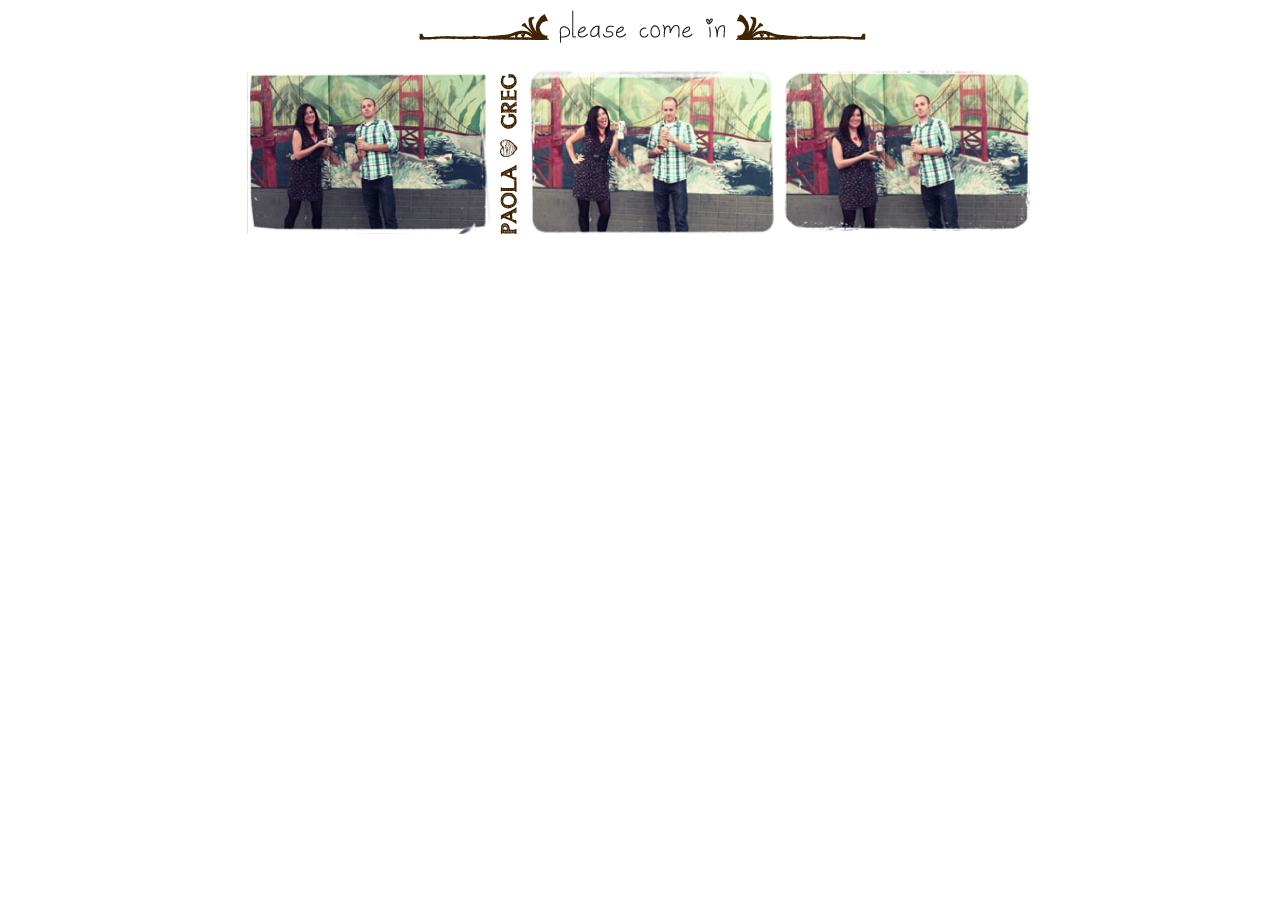
==== index.html @ 2df840f5 "Initial commit from paola and greg's nuptials (thanks @emilyville)." ====
<!DOCTYPE html PUBLIC "-//W3C//DTD XHTML 1.0 Transitional//EN" "http://www.w3.org/TR/xhtml1/DTD/xhtml1-transitional.dtd">
<html xmlns="http://www.w3.org/1999/xhtml">
<head>
<link rel="stylesheet" type="text/css" href="standalone.css"/>

<meta http-equiv="Content-Type" content="text/html; charset=UTF-8" />
<title>Paola &amp; Greg</title>
<style>
body img {
	border:0px;
	margin-left:auto;
	margin-right:auto;
	display:block;
}
</style>
</head>

<body>

<a href="index1.html">
<img src="images/splashish.png" height="241" width="800" />
</a>
</body>
</html>
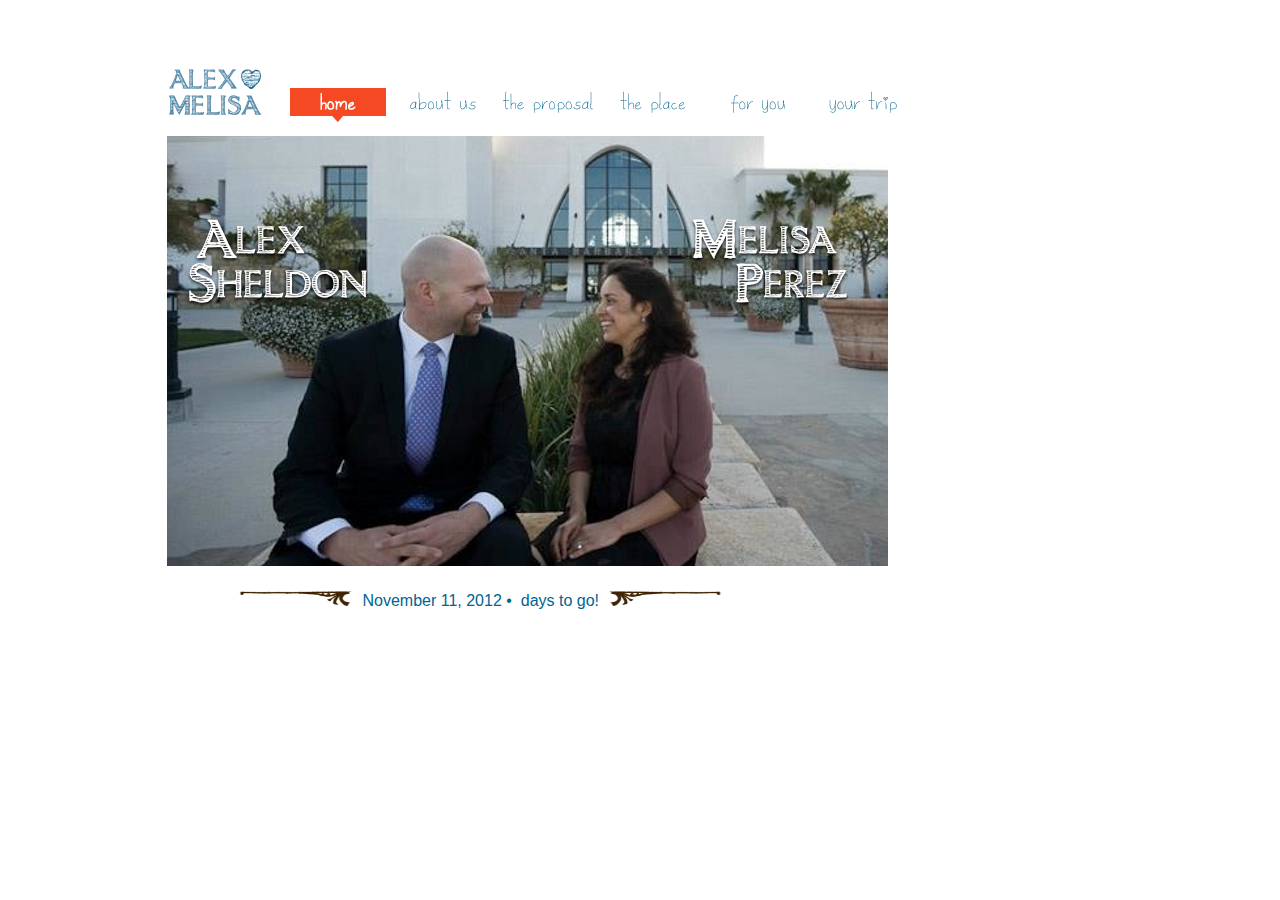
==== commit b69837f7: "Made the main index all indexy." ====
--- a/index.html
+++ b/index.html
@@ -1,24 +1,147 @@
-<!DOCTYPE html PUBLIC "-//W3C//DTD XHTML 1.0 Transitional//EN" "http://www.w3.org/TR/xhtml1/DTD/xhtml1-transitional.dtd">
-<html xmlns="http://www.w3.org/1999/xhtml">
+<!DOCTYPE html>
+
+<html>
+
 <head>
-<link rel="stylesheet" type="text/css" href="standalone.css"/>
 
-<meta http-equiv="Content-Type" content="text/html; charset=UTF-8" />
-<title>Paola &amp; Greg</title>
-<style>
-body img {
-	border:0px;
-	margin-left:auto;
-	margin-right:auto;
-	display:block;
-}
-</style>
+<title>Melisa &amp; Alex</title>
+
+<!-- include the Tools -->
+
+<script src="http://cdn.jquerytools.org/1.2.5/full/jquery.tools.min.js"></script>
+
+<!-- standalone page styling (can be removed) -->
+<link rel="stylesheet" type="text/css" href="styles/standalone.css"/>
+
+<!-- tab styling -->
+<link rel="stylesheet" type="text/css" href="styles/tabs-flowplayer-v2.css"/>
 </head>
 
 <body>
+<div id="header">
+</div>
 
-<a href="index1.html">
-<img src="images/splashish.png" height="241" width="800" />
-</a>
+<!-- tabs work as navigator for scrollable -->
+<ul id="flowtabs" class="navi">
+  <li><a id="t1" href="#home" class="current">&nbsp;</a></li>
+  <li><a id="t2" href="#about">&nbsp;</a></li>
+  <li><a id="t3" href="#proposal">&nbsp;</a></li>
+  <li><a id="t4" href="#place">&nbsp;</a></li>
+  <li><a id="t5" href="#foryou">&nbsp;</a></li>
+  <li><a id="t6" href="#yourtrip">&nbsp;</a></li>
+</ul>
+
+<!-- panes -->
+<div id="flowpanes"> 
+  
+  <!-- wrapper for scrollable items -->
+  <div class="items">
+    <div id="home" class="flowpane"> <br clear="all" />
+    </div>
+    <div id="about" class="flowpane">
+      <div class="column_container">
+        <div class="column">
+          <h2>About the bride</h2>
+          <p> 5' 5" <br>
+            Sometimes curly, Sometimes straight.<br>
+            Big Earrings in The Great Outdoors. </p>
+        </div>
+        <div id="column">
+          <h2>About the groom</h2>
+          <p> Surfing, Snowboarding,<br>
+            Fishing, Hunting,<br>
+            Camping, Biking,<br>
+            Beer Brewing, Beard Growing<br>
+            Russian Dude.</br>
+            A mountain man in the city. </p>
+        </div>
+        <div id="column">
+          <h2>How we met</h2>
+          <p> $0.25 PBR Night at the Hush Hush Lounge Happy Hour! <br>
+            Greg, being the classy guy that he is, asked Paola if he could buy her a PBR.<br>
+            She accepted. </p>
+        </div>
+      </div>
+    </div>
+    <div id="proposal" class="flowpane">
+      <div class="column_left">
+        <h1>The perfect ending to the perfect day. <br>
+          4/24/2010</h1>
+        <h2>How we got engaged</h2>
+        <p> It started as an adventurous day apartment hunting in San Francisco.  After seeing dozens of mediocre poor excuses for apartments, we had a wonderful Russian dinner in the Richmond District.</p>
+        <p>After dinner Greg took Paola to a fabulous show at Yoshi's in SF. When they arrived at home, Greg suggested they walk the dog before going to bed.  What seemed like a typical walk down the street ended with a ring box and a proposal! Pancho was especially excited with the turn of events that evening.</p>
+      </div>
+    </div>
+    <div id="place" class="flowpane">
+      <div class="column_container2">
+        <h2>Information for our guests</h2>
+        <p> Our ceremony and reception will be at the Presidio Log Cabin. </p>
+        <h2>Driving directions</h2>
+        <p>For directions, click here: <a href="http://www.presidio.gov/event/rental/logcabin/log.htm">directions to log cabin</a>. There's plenty of parking in front of the venue. </p>
+      </div>
+    </div>
+    <div id="foryou" class="flowpane">
+      <div id="padding_column">
+        <div class="column_container3">
+          <h2>What to Wear</h2>
+          <p>Dust off that party dress and put on that bow tie!  This ain't no picnic!</p>
+          <p>For the ladies - gowns or cocktail dresses please. <br>
+            For the gentlemen - suits or tuxes. </p>
+          <p>Get fancy! </p>
+          <h2>Things to do in the area</h2>
+          <p>We're narrowing down the list and will post some goodies soon. </p>
+        </div>
+      </div>
+    </div>
+    <div id="yourtrip" class="flowpane">
+      <div id="padding_column">
+        <h1>Where to Stay</h1>
+        <h2>Hotels in the Marina District of San Francisco</h2>
+        <p>The Marina District is a fun neighborhood located near our wedding venue. There is tons of shopping, eating and drinking to be done in that part of town and you're right by the Golden Gate Bridge and the beautiful bay with all it's sail boats. </p>
+        <p> <a href="http://www.coventrymotorinn.com/">The Coventry Inn</a> <br>
+          Nice big rooms in a great historic hotel.  Parking available for 1 car per room.</p>
+        <p><a href="http://www.marinamotel.com">The Marina Motel</a><br>
+          Quirky little historic San Francisco motel.  This place is pet friendly and some of the rooms have kitchens, which can be great if you are staying more than a couple nights (although the food is fantastic in this part of town).  Parking is included for 1 car per room and they give you buy 1 get 1 free breakfasts at one of the local cafes.</p>
+        <h2>Vacation Home Rentals in San Francisco</h2>
+        <p>If you are coming with a group, we recommend a vacation house rental instead of a hotel.  
+          Please email Salvador Squadrito at squadrito@att.net for help with information, arrangements and pricing.</br>
+          You can also look on <a href="http://www.vrbo.com">www.vrbo.com</a> for houses available in San Francisco if you'd like to book it on your own. </p>
+        <p>If you have questions about neighborhoods, please email Paola or Greg at:
+          pnieto33@gmail.com or gladigin@gmail.com </p>
+      </div>
+    </div>
+  </div>
+</div>
+</div>
+
+<div id="footer"> <img src="images/swish-left.png" height="20" width="120">&nbsp;November 11, 2012&nbsp;&bull;&nbsp;<span id="daysleft"></span>&nbsp;days to go!&nbsp;<img src="images/swish-right.png" height="20" width="120"> 
+</div>
+
+
+<!-- activate tabs with JavaScript --> 
+<script>
+// wait until document is fully scriptable
+$(function() {
+
+	// select #flowplanes and make it scrollable. use circular and navigator plugins
+	$("#flowpanes").scrollable({ mousewheel: false }).navigator({
+
+		// select #flowtabs to be used as navigator
+		navi: "#flowtabs",
+
+		// select A tags inside the navigator to work as items (not direct children)
+		naviItem: 'a',
+
+		// assign "current" class name for the active A tag inside navigator
+		activeClass: 'current',
+
+	});
+	
+	var d = new Date();
+	var wedding = Date.parse("Nov 11, 2012 PST");
+	var daysLeft = Math.round(Math.max(0, wedding - d.getTime())/86400000);
+	$("#daysleft").append(daysLeft);
+});
+</script>
 </body>
 </html>
--- a/styles/standalone.css
+++ b/styles/standalone.css
@@ -0,0 +1,102 @@
+body {
+	padding:50px 80px;
+	font-family:"Lucida Grande", "bitstream vera sans", "trebuchet ms", sans-serif, verdana;
+}
+#header {
+	position:absolute;
+	top:59px;
+	left:160px;
+	background:url(../images/alexheartmelisa.png) no-repeat;
+	width:110px;
+	height:60px;
+	border:0;
+	display:block;
+}
+p {
+	font-family: Verdana, Geneva, sans-serif;
+	line-height:16px;
+	font-size:12px;
+	color:#333333;
+	text-align:left;
+}
+ul {
+	list-style:none;
+	line-height:inherit;
+}
+#flowpanes div h1 {
+	color: #F54923;
+	font-size: 16px;
+	font-weight: bold;
+}
+/* get rid of those system borders being generated for A tags */
+a:active {
+	outline:none;
+}
+:focus {
+	-moz-outline-style:none;
+}
+#home {
+	background:url(../images/home.png) no-repeat;
+}
+#about {
+	background:url(../images/about.png) no-repeat;
+}
+.column_container {
+	left:20px;
+	top:175px;
+	width:720px;
+	position:relative;
+}
+.column_container div {
+	float:left;
+	margin: 10px 10px;
+	width: 220px;
+}
+.column {
+	float: left;
+	margin: 40px 30px;
+	width: 180px;
+}
+#proposal {
+	background:url(../images/theproposal-bg.jpg) no-repeat;
+}
+.column_left {
+	left: 167px;
+	position: relative;
+	text-align: center;
+	top: 122px;
+	width: 450px;
+}
+#place {
+	background:url(../images/skyline.png) no-repeat;
+}
+.column_container2 {
+	left: 195px;
+	position: relative;
+	text-align: center;
+	top: 182px;
+	width: 375px;
+}
+.column_container3 {
+	left: 162px;
+	position: relative;
+	text-align: center;
+	top: 100px;
+	width: 450px;
+}
+#foryou {
+	background:url(../images/yourtrip.jpg) no-repeat;
+}
+#yourtrip {
+	background:url(../images/foryou.png) no-repeat;
+}
+#padding_column {
+	margin:0px 0px 0px 15px;
+}
+#footer {
+	color: #006492;
+	font-size: 16px;
+	left: 150px;
+	position: relative;
+	top: 40px;
+}
--- a/styles/tabs-flowplayer-v2.css
+++ b/styles/tabs-flowplayer-v2.css
@@ -0,0 +1,164 @@
+/* everything is constructed with a single background image */
+
+/* root element for tabs */
+#flowtabs {
+	/* dimensions */
+	width:760px;
+	height:31px !important;
+	margin:0 !important;
+	padding:0;
+	/* IE6 specific branch (prefixed with "_") */
+	_margin-bottom:-2px;
+}
+/* single tab */
+#flowtabs li {
+	float:left;
+	margin:0;
+	padding:0;
+	text-indent:0;
+	list-style-type:none;
+}
+/* a- tag inside single tab */
+#flowtabs li a {
+	background: url(/tools/img/tabs/blue_panes.jpg) no-repeat;
+	display:block;
+	height: 38px;
+	width: 105px;
+	padding:0px;
+	margin:0px;
+	left:200px;
+	position:relative;
+	/* font decoration */
+	color:#000;
+	font-size:12px;
+	line-height:33px;
+	text-align:center;
+	text-decoration:none;
+	position:relative;
+	top:30px;
+}
+/* adjust the background image position on each tab */
+#flowtabs #t1 {
+	background:url(../images/home1.png) no-repeat;
+}
+#flowtabs #t2 {
+	background:url(../images/aboutus1.png) no-repeat;
+}
+#flowtabs #t3 {
+	background:url(../images/theproposal1.png) no-repeat;
+}
+#flowtabs #t4 {
+	background:url(../images/theplace1.png) no-repeat;
+}
+#flowtabs #t5 {
+	background:url(../images/foryou1.png) no-repeat;
+}
+#flowtabs #t6 {
+	background:url(../images/yourtrip1.png) no-repeat;
+}
+/* mouseover state */
+#flowtabs a:hover {
+	color:#fff;
+}
+#flowtabs #t1:hover {
+	background:url(../images/home2.png) no-repeat;
+}
+#flowtabs #t2:hover {
+	background:url(../images/aboutus2.png) no-repeat;
+}
+#flowtabs #t3:hover {
+	background:url(../images/theproposal2.png) no-repeat;
+}
+#flowtabs #t4:hover {
+	background:url(../images/theplace2.png) no-repeat;
+}
+#flowtabs #t5:hover {
+	background:url(../images/foryou2.png) no-repeat;
+}
+#flowtabs #t6:hover {
+	background:url(../images/yourtrip2.png) no-repeat;
+}
+/* currently selected tabs */
+#flowtabs a.current {
+	cursor:default;
+	color:#fff;
+	line-height:34px;
+}
+#flowtabs #t1.current {
+	background:url(../images/home3.png) no-repeat;
+}
+#flowtabs #t2.current {
+	background:url(../images/aboutus3.png) no-repeat;
+}
+#flowtabs #t3.current {
+	background:url(../images/theproposal3.png) no-repeat;
+}
+#flowtabs #t4.current {
+	background:url(../images/theplace3.png) no-repeat;
+}
+#flowtabs #t5.current {
+	background:url(../images/foryou3.png) no-repeat;
+}
+#flowtabs #t6.current {
+	background:url(../images/yourtrip3.png) no-repeat;
+}
+/* override the root element to enable s
+
+/* panes */
+#flowpanes {
+	/*background: url(/tools/img/tabs/blue_panes.jpg) no-repeat 0 -100px;	*/	
+	width:760px;
+	height:450px;
+	overflow:hidden;
+	position:relative;
+	clear:both;
+	left:40px;
+	top:20px;
+}
+/* single pane */
+#flowpanes .items .flowpane {
+	display:block;
+	color:#fff;
+	margin: 20px 19px;
+	width: 725px;
+	float:left;
+	height:450px;
+	font-size:14px;
+	position:relative;
+	left:20px;
+}
+#flowpanes .items {
+	display:block;
+	color:#fff;
+	margin: 20px 19px;
+	width: 725px;
+	float:left;
+	height:450px;
+	font-size:14px;
+}
+#flowpanes .items {
+	width:20000em;
+	position:absolute;
+	clear:both;
+	margin:0;
+	padding:0;
+}
+#flowpanes .less, #flowpanes .less a {
+	color:#999 !important;
+	font-size:11px;
+}
+/* some decorations for elements inside single pane */
+#flowpanes div h2 {
+	color: #F54923;
+	font-size: 14px;
+	font-weight: normal;
+}
+#flowpanes a {
+	color:#006492;
+	font-size:14px;
+}
+#flowpanes p, #flowpanes samp {
+}
+#flowpanes .narrow {
+	padding-right:160px;
+}
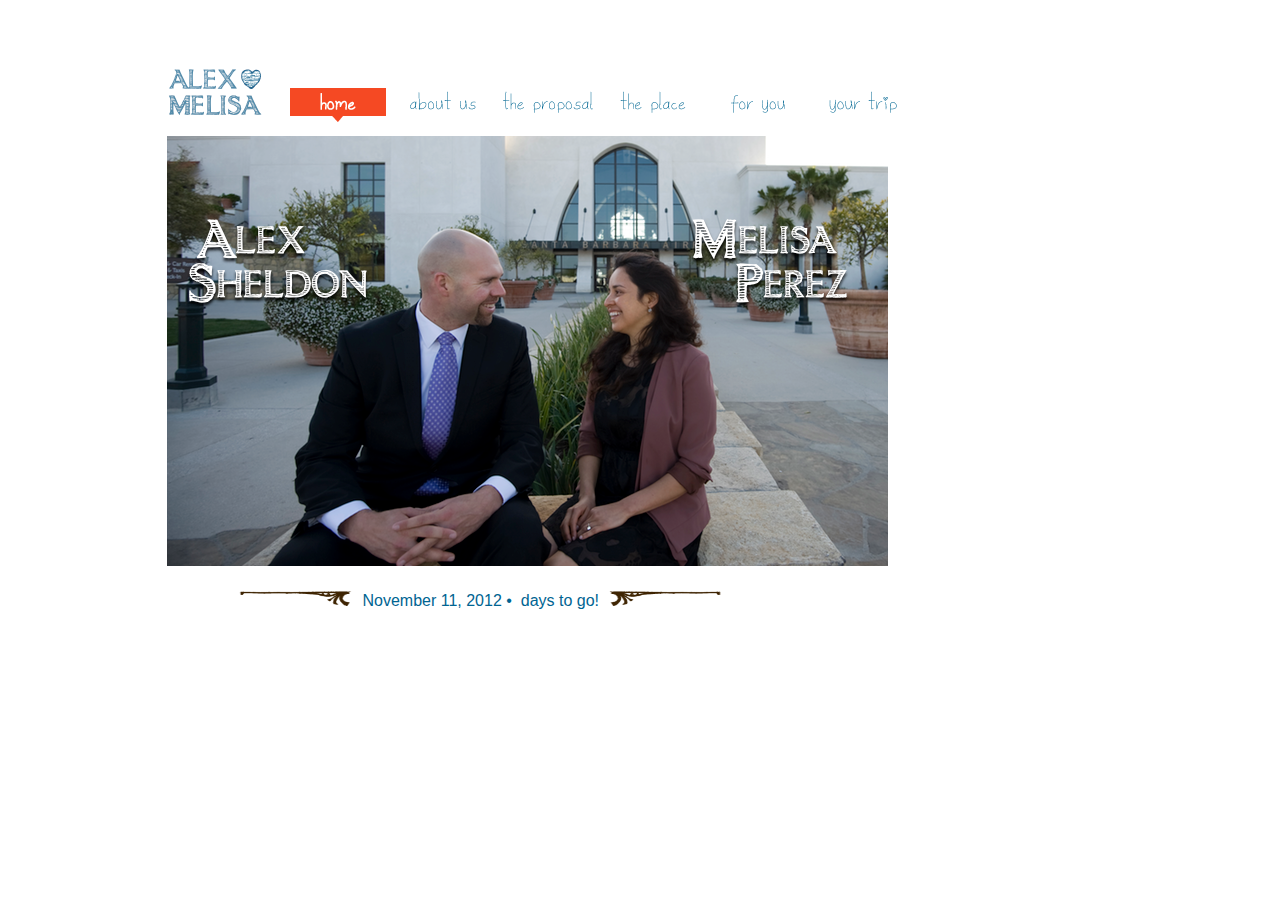
==== commit 3a46c750: "Added Alex's text to the template" ====
--- a/index.html
+++ b/index.html
@@ -42,42 +42,43 @@
       <div class="column_container">
         <div class="column">
           <h2>About the bride</h2>
-          <p> 5' 5" <br>
-            Sometimes curly, Sometimes straight.<br>
-            Big Earrings in The Great Outdoors. </p>
+          <p>
+            5'6" sometimes curly sometimes straight. Loves herself and her wiener dogs!
+          </p>
         </div>
         <div id="column">
           <h2>About the groom</h2>
-          <p> Surfing, Snowboarding,<br>
-            Fishing, Hunting,<br>
-            Camping, Biking,<br>
-            Beer Brewing, Beard Growing<br>
-            Russian Dude.</br>
-            A mountain man in the city. </p>
+          <p>
+            Tall, bald and beautiful.
+          </p>
         </div>
         <div id="column">
           <h2>How we met</h2>
-          <p> $0.25 PBR Night at the Hush Hush Lounge Happy Hour! <br>
-            Greg, being the classy guy that he is, asked Paola if he could buy her a PBR.<br>
-            She accepted. </p>
+          <p>
+            San Marcos High School 2009 Holiday Party over travel stories and his mountain of chips and dip.
+          </p>
         </div>
       </div>
     </div>
     <div id="proposal" class="flowpane">
       <div class="column_left">
         <h1>The perfect ending to the perfect day. <br>
-          4/24/2010</h1>
+          11/19/2011</h1>
         <h2>How we got engaged</h2>
-        <p> It started as an adventurous day apartment hunting in San Francisco.  After seeing dozens of mediocre poor excuses for apartments, we had a wonderful Russian dinner in the Richmond District.</p>
-        <p>After dinner Greg took Paola to a fabulous show at Yoshi's in SF. When they arrived at home, Greg suggested they walk the dog before going to bed.  What seemed like a typical walk down the street ended with a ring box and a proposal! Pancho was especially excited with the turn of events that evening.</p>
+        <p style="text-align: center;">Beach walk with the dogs, the ring appeared at sunset.</p>
       </div>
     </div>
     <div id="place" class="flowpane">
       <div class="column_container2">
-        <h2>Information for our guests</h2>
-        <p> Our ceremony and reception will be at the Presidio Log Cabin. </p>
-        <h2>Driving directions</h2>
-        <p>For directions, click here: <a href="http://www.presidio.gov/event/rental/logcabin/log.htm">directions to log cabin</a>. There's plenty of parking in front of the venue. </p>
+        <h2>
+          Ceremony & Reception<br />
+          November 11, 2012
+        </h2>
+        <p>
+          Our ceremony will be held at <strong>3pm at Trinity Evangelical Lutheran Church</strong> (<a href="https://maps.google.com/maps?ie=UTF8&cid=9654217692463964136&q=Trinity+Evangelical+Lutheran&iwloc=A&gl=US&hl=en" title="Directions">909 North La Cumbre Road, Santa Barbara</a>). Reception begins at <strong>4:30pm at The Montecito Country Club</strong> (<a href="https://maps.google.com/maps?q=920+Summit+Road,+Santa+Barbara,+CA+93108&ie=UTF-8&hq=&hnear=0x80e913b203333063:0xaa3aee7001d17861,920+Summit+Rd,+Santa+Barbara,+CA+93108&gl=us&ei=o80vUPCgOqfDigLqnoGoBQ&ved=0CBkQ8gEwAA">920 Summit Road, Santa Barbara, CA 93108</a>).  Can you make a link with driving directions for each one and say there is plenty of parking at both venues.
+        <p>
+          <em>There is plenty of parking at both locations.</em>
+        </p>
       </div>
     </div>
     <div id="foryou" class="flowpane">
@@ -88,26 +89,22 @@
           <p>For the ladies - gowns or cocktail dresses please. <br>
             For the gentlemen - suits or tuxes. </p>
           <p>Get fancy! </p>
-          <h2>Things to do in the area</h2>
-          <p>We're narrowing down the list and will post some goodies soon. </p>
+          <!--<h2>Things to do in the area</h2>
+          <p>We're narrowing down the list and will post some goodies soon. </p>-->
         </div>
       </div>
     </div>
     <div id="yourtrip" class="flowpane">
       <div id="padding_column">
         <h1>Where to Stay</h1>
-        <h2>Hotels in the Marina District of San Francisco</h2>
-        <p>The Marina District is a fun neighborhood located near our wedding venue. There is tons of shopping, eating and drinking to be done in that part of town and you're right by the Golden Gate Bridge and the beautiful bay with all it's sail boats. </p>
-        <p> <a href="http://www.coventrymotorinn.com/">The Coventry Inn</a> <br>
-          Nice big rooms in a great historic hotel.  Parking available for 1 car per room.</p>
-        <p><a href="http://www.marinamotel.com">The Marina Motel</a><br>
-          Quirky little historic San Francisco motel.  This place is pet friendly and some of the rooms have kitchens, which can be great if you are staying more than a couple nights (although the food is fantastic in this part of town).  Parking is included for 1 car per room and they give you buy 1 get 1 free breakfasts at one of the local cafes.</p>
-        <h2>Vacation Home Rentals in San Francisco</h2>
-        <p>If you are coming with a group, we recommend a vacation house rental instead of a hotel.  
-          Please email Salvador Squadrito at squadrito@att.net for help with information, arrangements and pricing.</br>
-          You can also look on <a href="http://www.vrbo.com">www.vrbo.com</a> for houses available in San Francisco if you'd like to book it on your own. </p>
-        <p>If you have questions about neighborhoods, please email Paola or Greg at:
-          pnieto33@gmail.com or gladigin@gmail.com </p>
+        <br />
+        <h2>Hotels in Santa Barbara</h2>
+
+        <p><strong>Downtown</strong> we recommend the <a href="http://www.yelp.com/biz/canary-hotel-santa-barbara">Canary Hotel</a></p>
+        <p><strong>Closest to the reception</strong> is the the <a href="http://www.yelp.com/biz/montecito-inn-santa-barbara">Montecito Inn.</a></p>
+        <p>We <strong>strongly suggest</strong> <a href="http://www.yelp.com/biz/casa-del-mar-inn-santa-barbara">Casa Del Mar</a> near West Beach.</p>
+        <p><em>Be wary of overpriced hotels along West Beach in Santa Barbara</em></p>
+
       </div>
     </div>
   </div>
--- a/styles/tabs-flowplayer-v2.css
+++ b/styles/tabs-flowplayer-v2.css
@@ -155,7 +155,6 @@
 }
 #flowpanes a {
 	color:#006492;
-	font-size:14px;
 }
 #flowpanes p, #flowpanes samp {
 }
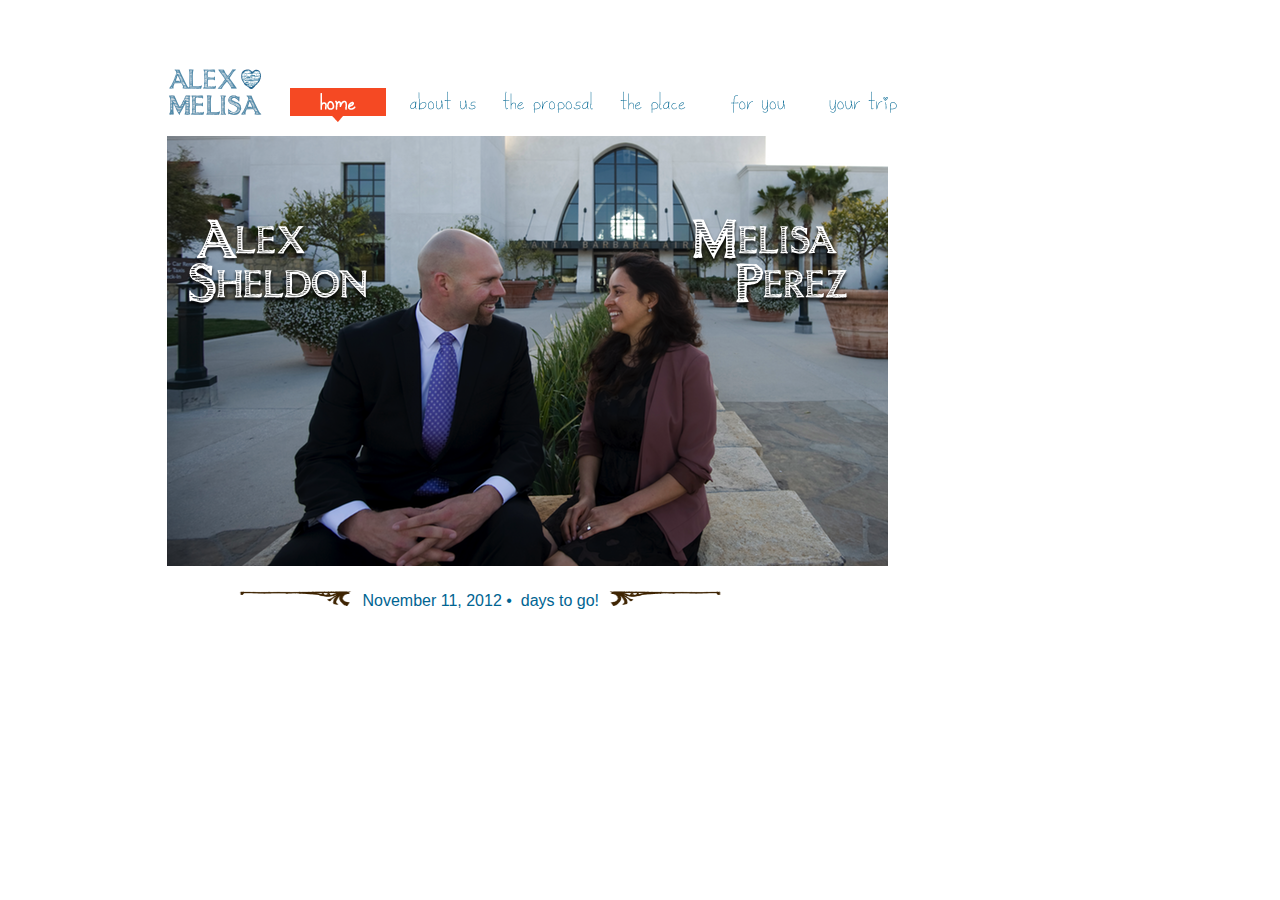
==== commit b615cebc: "Changed hotels; removed accidental text (~"ben, add this"); crushed front image" ====
--- a/index.html
+++ b/index.html
@@ -75,7 +75,7 @@
           November 11, 2012
         </h2>
         <p>
-          Our ceremony will be held at <strong>3pm at Trinity Evangelical Lutheran Church</strong> (<a href="https://maps.google.com/maps?ie=UTF8&cid=9654217692463964136&q=Trinity+Evangelical+Lutheran&iwloc=A&gl=US&hl=en" title="Directions">909 North La Cumbre Road, Santa Barbara</a>). Reception begins at <strong>4:30pm at The Montecito Country Club</strong> (<a href="https://maps.google.com/maps?q=920+Summit+Road,+Santa+Barbara,+CA+93108&ie=UTF-8&hq=&hnear=0x80e913b203333063:0xaa3aee7001d17861,920+Summit+Rd,+Santa+Barbara,+CA+93108&gl=us&ei=o80vUPCgOqfDigLqnoGoBQ&ved=0CBkQ8gEwAA">920 Summit Road, Santa Barbara, CA 93108</a>).  Can you make a link with driving directions for each one and say there is plenty of parking at both venues.
+          Our ceremony will be held at <strong>3pm at Trinity Evangelical Lutheran Church</strong> (<a href="https://maps.google.com/maps?ie=UTF8&cid=9654217692463964136&q=Trinity+Evangelical+Lutheran&iwloc=A&gl=US&hl=en" title="Directions">909 North La Cumbre Road, Santa Barbara</a>). Reception begins at <strong>4:30pm at The Montecito Country Club</strong> (<a href="https://maps.google.com/maps?q=920+Summit+Road,+Santa+Barbara,+CA+93108&ie=UTF-8&hq=&hnear=0x80e913b203333063:0xaa3aee7001d17861,920+Summit+Rd,+Santa+Barbara,+CA+93108&gl=us&ei=o80vUPCgOqfDigLqnoGoBQ&ved=0CBkQ8gEwAA">920 Summit Road, Santa Barbara, CA 93108</a>).
         <p>
           <em>There is plenty of parking at both locations.</em>
         </p>
@@ -96,13 +96,15 @@
     </div>
     <div id="yourtrip" class="flowpane">
       <div id="padding_column">
+        <br />
+        <br />
+
         <h1>Where to Stay</h1>
-        <br />
         <h2>Hotels in Santa Barbara</h2>
 
-        <p><strong>Downtown</strong> we recommend the <a href="http://www.yelp.com/biz/canary-hotel-santa-barbara">Canary Hotel</a></p>
-        <p><strong>Closest to the reception</strong> is the the <a href="http://www.yelp.com/biz/montecito-inn-santa-barbara">Montecito Inn.</a></p>
         <p>We <strong>strongly suggest</strong> <a href="http://www.yelp.com/biz/casa-del-mar-inn-santa-barbara">Casa Del Mar</a> near West Beach.</p>
+        <p><strong>Closest to the reception</strong> is the the <a href="http://www.yelp.com/biz/montecito-inn-santa-barbara">Montecito Inn</a>.</p>
+        <p>A good <strong>budget option</strong> is the the <a href="http://www.yelp.com/biz/hampton-inn-goleta-goleta">Hampton Inn Goleta</a>.</p>
         <p><em>Be wary of overpriced hotels along West Beach in Santa Barbara</em></p>
 
       </div>
